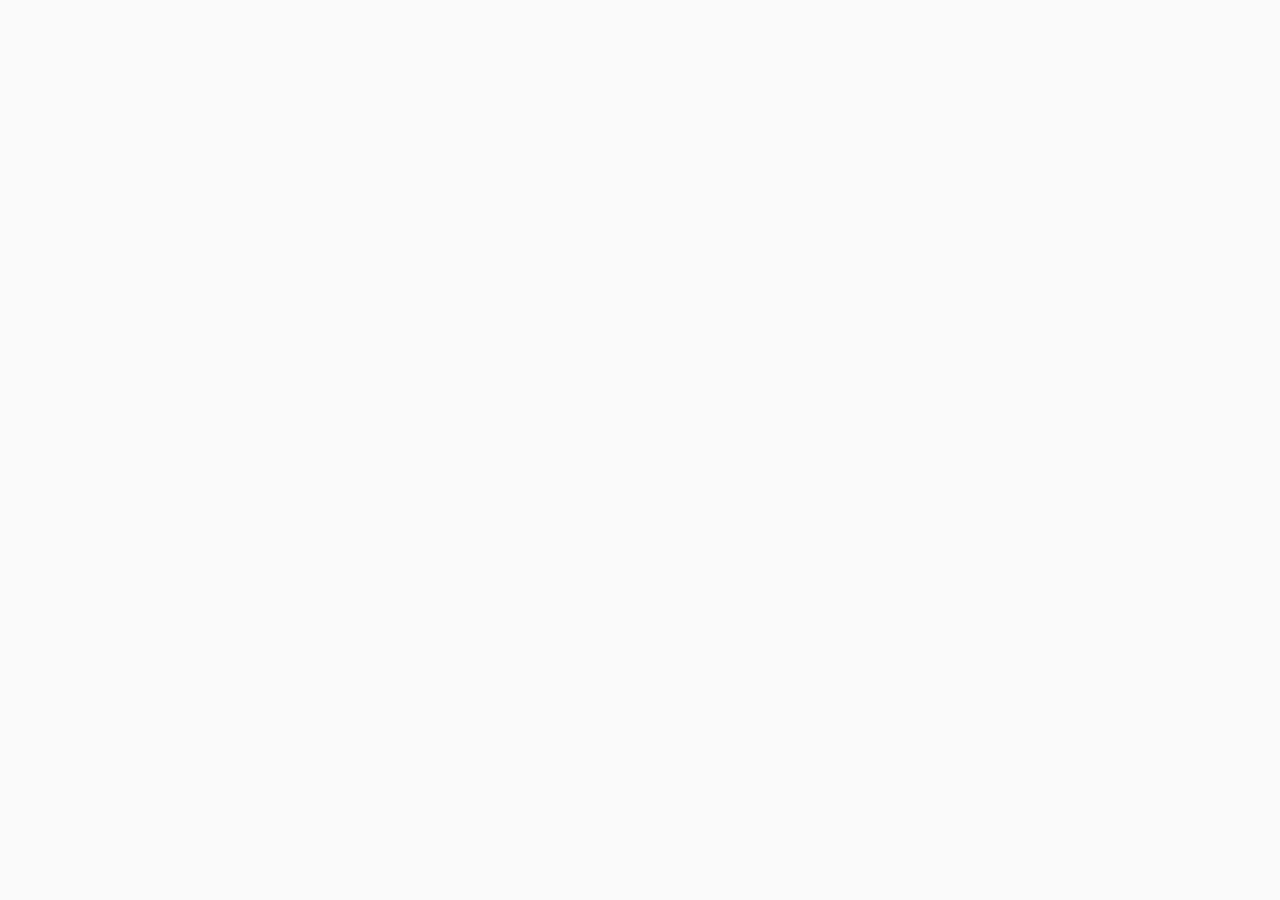
==== index.html @ b6b21348 "added initiap page structures" ====
<!DOCTYPE html>
<html lang="en" dir="ltr">
  <head>
    <meta charset="utf-8">
    <title>QUIZ BOARD</title>
    <link rel="stylesheet" href="css/bootstrap.css" type="text/css">
    <link rel="stylesheet" href="css/styles.css" type="text/css">
  </head>
  <body id="first">
    <div class="container">
    
      </div>
    </div>
  </body>
</html>
---- css/styles.css ----
body{
  margin:0;
  padding: 0;
  background-image: url("https://images.pexels.com/photos/301920/pexels-photo-301920.jpeg?auto=compress&cs=tinysrgb&dpr=2&h=650&w=940");
  background-size:cover;
  background-repeat: no-repeat;
  height: 100%;
}

.input{
 background: #80D8FF;
 padding: 10px;
}
.loginbox{
  color: white;
  background:#000000;
  width: 47vh;
  height: 45vh;
  transform: translate(-50%, -50%);
  top: 50%;
  left:50%;
  position: absolute;
  text-align: center;
}
.loginbox input{
  color: black;
  border:none;
  border: #03A9F4;
  border-radius: 20px;
  width: 250px;
  height: 25px;
}
#head{
  color:#E65100;
}
#test{
   margin-top: 20px;
   color:white;
   padding: 10px 10px;
   background: #3F51B5;
}
#test:hover{
  text-decoration: none;
  background: #E64A19;
  padding: 5px;
  cursor: pointer;
}
button{
  border: none;
  border-radius: 16px;
  padding: 10px 10px;
}
button:hover{
  background: #D81B60;
  outline: none;
}
body{
  background-color:rgb(250, 250, 250);
  text-align: center;
  font-size: 16px;
  margin: 0;
  padding: 0;
}
#instructions,.form-group,#grades,.jumbotron,.intro,.newintro{
  display: none;
}
#results{
  font-size: 20px;
  font-weight: bold;
}

/* .row{
  width: 100%;
  display: table;
}
.col-md-6{
  display: table-cell;
} */
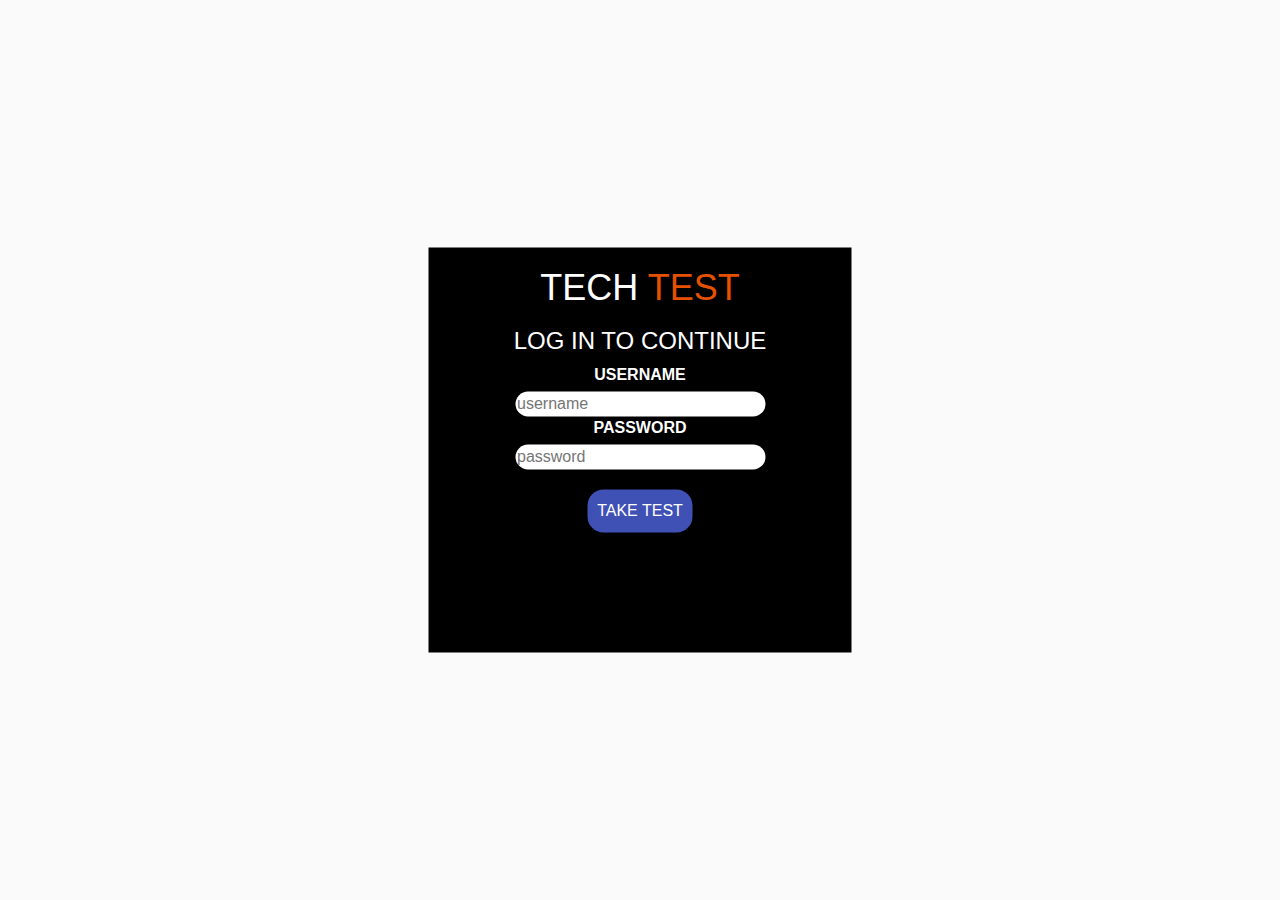
==== commit f5aa113c: "added gh-pages" ====
--- a/index.html
+++ b/index.html
@@ -2,14 +2,128 @@
 <html lang="en" dir="ltr">
   <head>
     <meta charset="utf-8">
-    <title>QUIZ BOARD</title>
+    <title>QUIZBOARD</title>
     <link rel="stylesheet" href="css/bootstrap.css" type="text/css">
     <link rel="stylesheet" href="css/styles.css" type="text/css">
+    <script src="https://code.jquery.com/jquery-3.3.1.min.js" integrity="sha256-FgpCb/KJQlLNfOu91ta32o/NMZxltwRo8QtmkMRdAu8=" crossorigin="anonymous"></script>
+  <script src="js/scripts.js"></script>
   </head>
-  <body id="first">
+  <body>
     <div class="container">
-    
+      <div class="main">
+        <div class="loginbox">
+        <h1>TECH <span id="head">TEST</span></h1>
+        <h3>LOG IN TO CONTINUE</h3>
+        <div id="login">
+          <label for="username">USERNAME</label> <br>
+          <input type="text" name="username" value="" placeholder="username"> <br>
+          <label for="password">PASSWORD</label> <br>
+          <input type="password" name="password" value="" placeholder="password"> <br>
+            <button id="test">TAKE TEST</button>
+        </div>
+        </div>
+        <!--div to end the login form-->
+      <div class="intro" id="intro">
+        <div class="panel panel-primary">
+          <div class="panel-body">
+            <h2>TEST YOURSELF</h2>
+              <p>The Knight School quizboard will take you through multiple choice questions to gauge your knowledge on <strong>JavaScript</strong>, <strong>Html</strong> and <strong>Css</strong> </p>
+              <button type="button" name="button" class="bg-primary" id="start">START</button>
+          </div>
+        </div>
+      </div>
+      <div></div> <br>
+      <div class="form-group" id="blanks">
+      <form id="#quiz">
+        <div class="row">
+          <div class="col-md-6">
+      <div class="panel panel-primary">
+        <div class="panel-heading">
+          <h3>QUESTIONS</h3>
+        </div>
+        <div class="panel-body">
+          <label for="Q1"> Q1.How many data types are there in javascript?</label> <br>
+          <input type="radio" name="Q1" value="0" required>5 <br>
+          <input type="radio" name="Q1" value="10">6  <br>
+          <!-- firstquiz! -->
+          <label for="Q2">Q2.Which one of the following is not used to debug javascript</label> <br>
+          <input type="radio" name="Q2" value="0" required>Console.log() <br>
+          <input type="radio" name="Q2" value="10">W3 Schools <br>
+          <!-- secondquiz -->
+        </div>
       </div>
     </div>
+    <div class="col-md-6">
+      <div class="panel panel-primary">
+        <div class="panel-heading">
+          <h3>QUESTIONS</h3>
+        </div>
+        <div class="panel-body">
+          <label for="Q3">Q3.Can a global scope variable be used inside a function? </label> <br>
+          <input type="radio" name="Q3" value="10" required>Yes <br>
+          <input type="radio" name="Q3" value="0">No <br>
+          <!--thirdquiz-->
+          <label for="Q4">Q4.Which one of  is not a method of declaring variables in Js?</label> <br>
+          <input type="radio" name="Q4" value="0" required> var <br>
+          <input type="radio" name="Q4" value="10"> its <br>
+          <!--fourthquiz-->
+        </div>
+      </div>
+    </div>
+    </div>
+    <div class="row">
+      <div class="col-md-6">
+      <div class="panel panel-primary">
+        <div class="panel-heading">
+        <h3>QUESTIONS</h3>
+        </div>
+        <div class="panel-body">
+          <label for="Q5">Q5.How do we convert strings into numbers.</label> <br>
+          <input type="radio" name="Q5" value="0" required> toString()<br>
+          <input type="radio" name="Q5" value="10"> parseInt() <br>
+          <!--fifthquiz-->
+          <label for="Q6">Q6.Which one of the following cannot be used as  a control structure? </label> <br>
+          <input type="radio" name="Q6" value="10">endIf() <br>
+          <input type="radio" name="Q6" value="0">if else()<br>
+          <!--sixthquiz-->
+        </div>
+      </div>
+    </div>
+  <div class="col-md-6">
+    <div class="panel panel-primary">
+      <div class="panel panel-heading">
+        <h3>QUESTIONS</h3>
+      </div>
+      <div class="panel-body">
+        <label for="Q7"> Q7.Which one of is not used as a logical operator?</label> <br>
+        <input type="radio" name="Q7" value="0"> && <br>
+        <input type="radio" name="Q7" value="10"> += <br>
+        <!--quizseven-->
+        <label for="Q8">Q8.Which operator is used to compare strict equality?</label> <br>
+        <input type="radio" name="Q8" value="0">== <br>
+        <input type="radio" name="Q8" value="10">=== <br>
+       </div>
+    </div>
+  </div>
+    </div>
+        <button type="submit" class="btn btn-primary btn-lg" id="push" onclick="" name="button" >SUBMIT</button>
+      </form>
+    </div>
+        <div class="panel panel-danger" id="grades">
+          <div class="panel-heading">
+            <h3>RESULTS</h3>
+          </div>
+          <div class="panel-body">
+            <p id="results"></p> <br>
+            <p id="comments"></p> <br>
+            <button type="button" name="button" id="retake" class="
+            btn btn-group" >RETAKE TEST</button>
+          </div>
+          </div>
+      </div>
+    </div>
+      </div>
+    </div>
+  </div>
   </body>
 </html>
